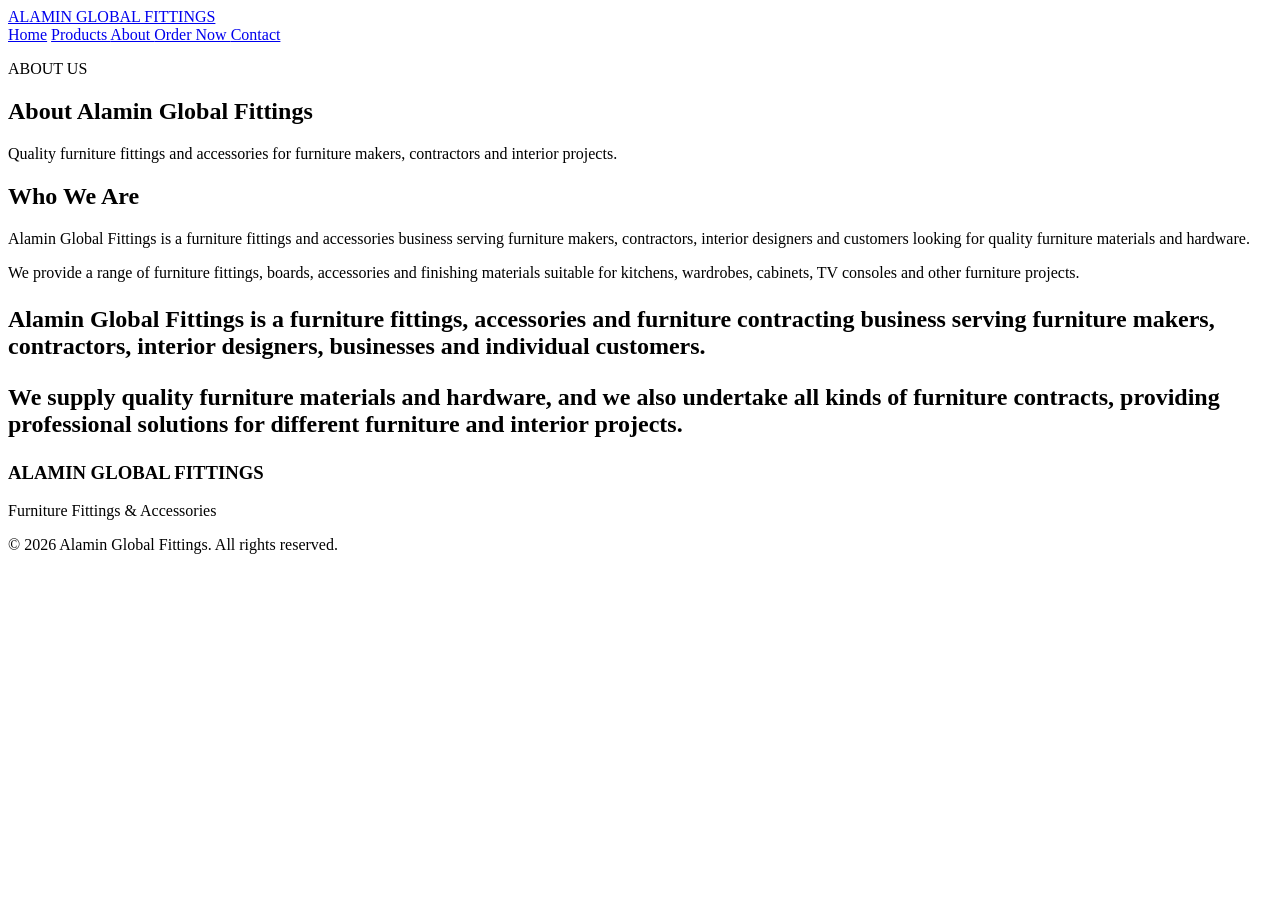
==== about.html @ 9ade70ae "Create about.html" ====
<!DOCTYPE html>
<html lang="en">

<head>
    <meta charset="UTF-8">
    <meta name="viewport" content="width=device-width, initial-scale=1.0">

    <title>About Us | Alamin Global Fittings</title>

    <link rel="stylesheet" href="css/style.css">
</head>

<body>

    <!-- Header -->
    <header class="header">

        <div class="container header-container">

            <a href="index.html" class="logo">
                ALAMIN
                <span>GLOBAL FITTINGS</span>
            </a>

            <nav class="nav">

                <a href="index.html">Home</a>

                <a href="products.html">
                    Products
                </a>

                <a href="about.html" class="active">
                    About
                </a>

                <a href="order.html">
                    Order Now
                </a>

                <a href="contact.html">
                    Contact
                </a>

            </nav>

        </div>

    </header>


    <!-- About Hero -->
    <section class="page-hero">

        <div class="container">

            <p class="page-label">
                ABOUT US
            </p>

            <h1>
                About Alamin Global Fittings
            </h1>

            <p>
                Quality furniture fittings and accessories for
                furniture makers, contractors and interior projects.
            </p>

        </div>

    </section>


    <!-- About Content -->
    <section class="about-page">

        <div class="container">

            <div class="about-content">

                <h2>
                    Who We Are
                </h2>

                <p>
                    Alamin Global Fittings is a furniture fittings
                    and accessories business serving furniture makers,
                    contractors, interior designers and customers
                    looking for quality furniture materials and hardware.
                </p>

                <p>
                    We provide a range of furniture fittings,
                    boards, accessories and finishing materials
                    suitable for kitchens, wardrobes, cabinets,
                    TV consoles and other furniture projects.
                </p>

                <h2>
                    <p>
    Alamin Global Fittings is a furniture fittings, accessories
    and furniture contracting business serving furniture makers,
    contractors, interior designers, businesses and individual
    customers.
</p>

<p>
    We supply quality furniture materials and hardware, and we
    also undertake all kinds of furniture contracts, providing
    professional solutions for different furniture and interior
    projects.
</p>
                </p>

            </div>

        </div>

    </section>


    <!-- Footer -->
    <footer class="footer">

        <div class="container">

            <h3>
                ALAMIN GLOBAL FITTINGS
            </h3>

            <p>
                Furniture Fittings & Accessories
            </p>

            <p>
                © 2026 Alamin Global Fittings. All rights reserved.
            </p>

        </div>

    </footer>

</body>

</html>
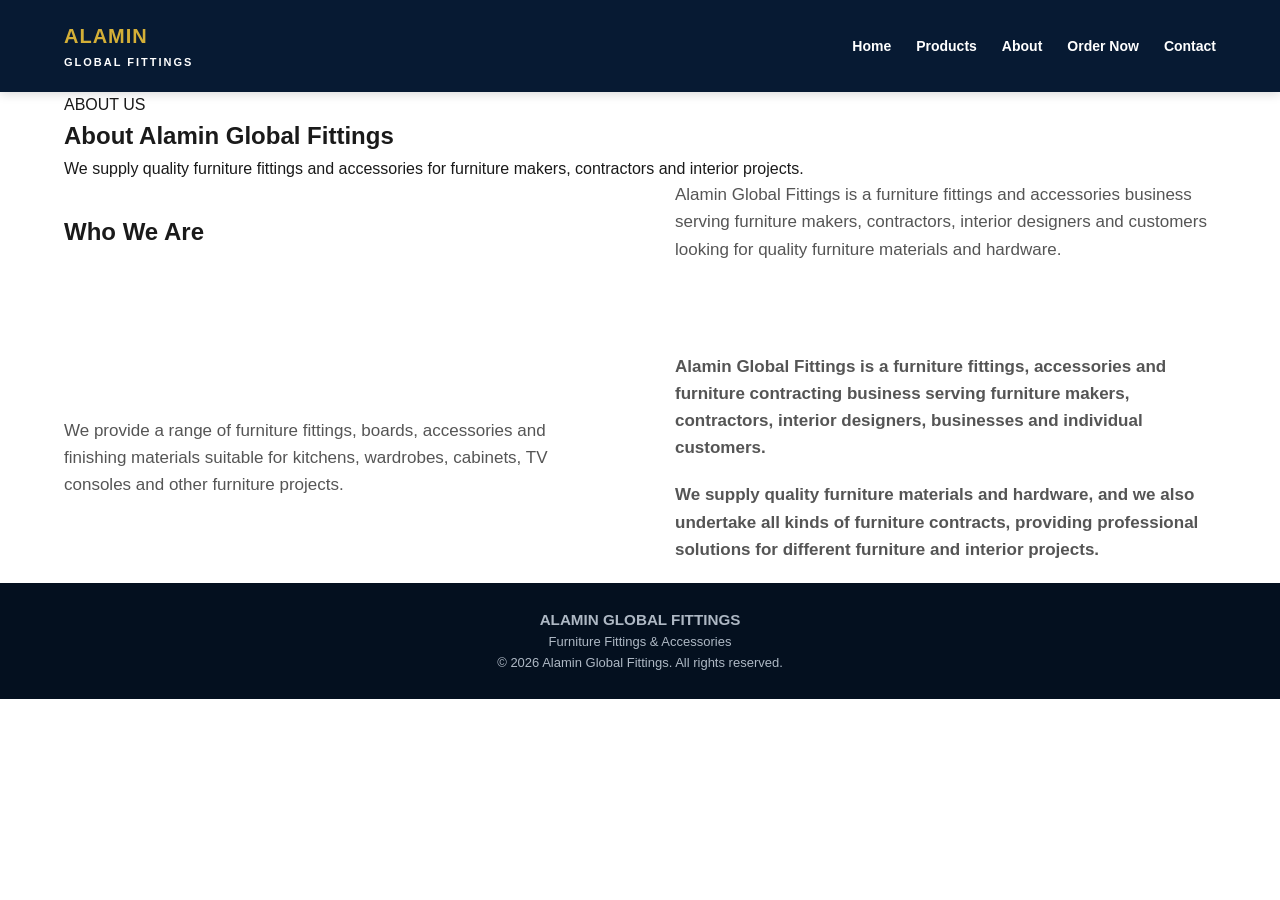
==== commit 840389c4: "Update about.html" ====
--- a/about.html
+++ b/about.html
@@ -63,7 +63,7 @@
             </h1>
 
             <p>
-                Quality furniture fittings and accessories for
+               We supply quality furniture fittings and accessories for
                 furniture makers, contractors and interior projects.
             </p>
 
--- a/css/style.css
+++ b/css/style.css
@@ -0,0 +1,597 @@
+/* ================================
+   ALAMIN GLOBAL FITTINGS
+   Main Stylesheet
+================================ */
+
+/* Reset */
+* {
+    margin: 0;
+    padding: 0;
+    box-sizing: border-box;
+}
+
+html {
+    scroll-behavior: smooth;
+}
+
+body {
+    font-family: Arial, Helvetica, sans-serif;
+    line-height: 1.6;
+    color: #1a1a1a;
+    background: #ffffff;
+}
+
+a {
+    text-decoration: none;
+    color: inherit;
+}
+
+.container {
+    width: 90%;
+    max-width: 1200px;
+    margin: 0 auto;
+}
+
+
+/* ================================
+   HEADER
+================================ */
+
+.header {
+    background: #071a33;
+    color: #ffffff;
+    padding: 20px 0;
+    position: sticky;
+    top: 0;
+    z-index: 1000;
+    box-shadow: 0 2px 10px rgba(0, 0, 0, 0.15);
+}
+
+.header .container {
+    display: flex;
+    align-items: center;
+    justify-content: space-between;
+    gap: 20px;
+}
+
+.logo {
+    font-size: 20px;
+    font-weight: 800;
+    letter-spacing: 1px;
+    color: #d4af37;
+}
+
+.logo span {
+    display: block;
+    color: #ffffff;
+    font-size: 11px;
+    letter-spacing: 2px;
+    margin-top: 2px;
+}
+
+.nav {
+    display: flex;
+    gap: 25px;
+}
+
+.nav a {
+    color: #ffffff;
+    font-size: 14px;
+    font-weight: 600;
+    transition: 0.3s ease;
+}
+
+.nav a:hover {
+    color: #d4af37;
+}
+
+
+/* ================================
+   HERO
+================================ */
+
+.hero {
+    min-height: 620px;
+    display: flex;
+    align-items: center;
+    background:
+        linear-gradient(
+            rgba(7, 26, 51, 0.88),
+            rgba(7, 26, 51, 0.88)
+        );
+    color: #ffffff;
+}
+
+.hero-content {
+    padding: 80px 0;
+    max-width: 850px;
+}
+
+.hero-small-text {
+    color: #d4af37;
+    font-size: 14px;
+    font-weight: 700;
+    letter-spacing: 3px;
+    margin-bottom: 18px;
+}
+
+.hero h1 {
+    font-size: clamp(40px, 8vw, 72px);
+    line-height: 1.08;
+    margin-bottom: 25px;
+}
+
+.hero-text {
+    max-width: 650px;
+    font-size: 18px;
+    color: #e2e7ed;
+    margin-bottom: 35px;
+}
+
+.hero-buttons {
+    display: flex;
+    flex-wrap: wrap;
+    gap: 15px;
+}
+
+.btn {
+    display: inline-block;
+    padding: 14px 25px;
+    border-radius: 5px;
+    font-weight: 700;
+    transition: 0.3s ease;
+}
+
+.btn-primary {
+    background: #d4af37;
+    color: #071a33;
+}
+
+.btn-primary:hover {
+    background: #ffffff;
+}
+
+.btn-secondary {
+    border: 1px solid #ffffff;
+    color: #ffffff;
+}
+
+.btn-secondary:hover {
+    background: #ffffff;
+    color: #071a33;
+}
+
+
+/* ================================
+   PRODUCTS
+================================ */
+
+.products {
+    padding: 90px 0;
+    background: #f7f8fa;
+}
+
+.section-heading {
+    text-align: center;
+    margin-bottom: 50px;
+}
+
+.section-heading p,
+.section-label {
+    color: #b18b1e;
+    font-size: 13px;
+    font-weight: 800;
+    letter-spacing: 2px;
+    margin-bottom: 10px;
+}
+
+.section-heading h2 {
+    color: #071a33;
+    font-size: clamp(30px, 5vw, 45px);
+    margin-bottom: 12px;
+}
+
+.section-heading span {
+    color: #666666;
+}
+
+.product-grid {
+    display: grid;
+    grid-template-columns: repeat(3, 1fr);
+    gap: 25px;
+}
+
+.product-card {
+    background: #ffffff;
+    padding: 30px 25px;
+    border-radius: 8px;
+    border: 1px solid #e4e6e9;
+    transition: 0.3s ease;
+}
+
+.product-card:hover {
+    transform: translateY(-6px);
+    box-shadow: 0 12px 30px rgba(0, 0, 0, 0.08);
+    border-color: #d4af37;
+}
+
+.product-icon {
+    font-size: 32px;
+    margin-bottom: 18px;
+}
+
+.product-card h3 {
+    color: #071a33;
+    font-size: 20px;
+    margin-bottom: 10px;
+}
+
+.product-card p {
+    color: #666666;
+    font-size: 14px;
+}
+
+
+/* ================================
+   ABOUT
+================================ */
+
+.about {
+    padding: 100px 0;
+    background: #ffffff;
+}
+
+.about-content {
+    display: grid;
+    grid-template-columns: 1fr 1fr;
+    gap: 70px;
+    align-items: center;
+}
+
+.about h2 {
+    color: #071a33;
+    font-size: clamp(32px, 5vw, 48px);
+    line-height: 1.15;
+}
+
+.about-content p {
+    color: #555555;
+    margin-bottom: 20px;
+    font-size: 17px;
+}
+
+
+/* ================================
+   CONTACT
+================================ */
+
+.contact {
+    padding: 90px 0;
+    background: #071a33;
+    color: #ffffff;
+}
+
+.contact .section-heading h2 {
+    color: #ffffff;
+}
+
+.contact .section-heading span {
+    color: #d8dee6;
+}
+
+.contact-box {
+    max-width: 650px;
+    margin: 0 auto;
+    text-align: center;
+    background: #0d294d;
+    padding: 40px 25px;
+    border-radius: 10px;
+}
+
+.contact-box h3 {
+    font-size: 25px;
+    margin-bottom: 15px;
+}
+
+.contact-box p {
+    color: #d8dee6;
+    margin-bottom: 25px;
+}
+
+.whatsapp-btn {
+    display: inline-block;
+    background: #25d366;
+    color: #ffffff;
+    padding: 14px 25px;
+    border-radius: 5px;
+    font-weight: 700;
+    transition: 0.3s ease;
+}
+
+.whatsapp-btn:hover {
+    transform: translateY(-2px);
+    opacity: 0.9;
+}
+
+
+/* ================================
+   FOOTER
+================================ */
+
+.footer {
+    background: #04101f;
+    color: #aeb8c4;
+    padding: 25px 0;
+    text-align: center;
+    font-size: 13px;
+}
+
+
+/* ================================
+   MOBILE RESPONSIVE DESIGN
+================================ */
+
+@media (max-width: 800px) {
+
+    .header .container {
+        flex-direction: column;
+        align-items: center;
+    }
+
+    .nav {
+        gap: 18px;
+        flex-wrap: wrap;
+        justify-content: center;
+    }
+
+    .hero {
+        min-height: 600px;
+    }
+
+    .hero-content {
+        text-align: center;
+    }
+
+    .hero-text {
+        margin-left: auto;
+        margin-right: auto;
+    }
+
+    .hero-buttons {
+        justify-content: center;
+    }
+
+    .product-grid {
+        grid-template-columns: repeat(2, 1fr);
+    }
+
+    .about-content {
+        grid-template-columns: 1fr;
+        gap: 35px;
+    }
+}
+
+
+@media (max-width: 500px) {
+
+    .container {
+        width: 92%;
+    }
+
+    .hero h1 {
+        font-size: 40px;
+    }
+
+    .hero-text {
+        font-size: 16px;
+    }
+
+    .product-grid {
+        grid-template-columns: 1fr;
+    }
+
+    .product-card {
+        padding: 25px 20px;
+    }
+
+    .btn {
+        width: 100%;
+        text-align: center;
+    }
+
+}
+/* ================================
+   ORDER FORM
+================================ */
+
+.order {
+    padding: 90px 0;
+    background: #f7f8fa;
+}
+
+.order-form {
+    max-width: 850px;
+    margin: 0 auto;
+    background: #ffffff;
+    padding: 40px;
+    border-radius: 12px;
+    box-shadow: 0 10px 35px rgba(0, 0, 0, 0.08);
+}
+
+.form-section {
+    margin-bottom: 35px;
+}
+
+.form-section h3 {
+    color: #071a33;
+    font-size: 24px;
+    margin-bottom: 25px;
+    padding-bottom: 10px;
+    border-bottom: 2px solid #d4af37;
+}
+
+.form-group {
+    margin-bottom: 20px;
+}
+
+.form-row {
+    display: grid;
+    grid-template-columns: 1fr 1fr;
+    gap: 20px;
+}
+
+.form-group label {
+    display: block;
+    color: #071a33;
+    font-weight: 700;
+    margin-bottom: 8px;
+}
+
+.form-group input,
+.form-group textarea {
+    width: 100%;
+    padding: 14px 15px;
+    border: 1px solid #d5d9df;
+    border-radius: 6px;
+    font-family: inherit;
+    font-size: 15px;
+    outline: none;
+    transition: 0.3s ease;
+    background: #ffffff;
+}
+
+.form-group textarea {
+    resize: vertical;
+}
+
+.form-group input:focus,
+.form-group textarea:focus {
+    border-color: #d4af37;
+    box-shadow: 0 0 0 3px rgba(212, 175, 55, 0.12);
+}
+
+.order-submit {
+    width: 100%;
+    padding: 16px 20px;
+    border: none;
+    border-radius: 6px;
+    background: #25d366;
+    color: #ffffff;
+    font-size: 17px;
+    font-weight: 700;
+    cursor: pointer;
+    transition: 0.3s ease;
+}
+
+.order-submit:hover {
+    transform: translateY(-2px);
+    opacity: 0.9;
+}
+
+
+/* Order form on smaller screens */
+
+@media (max-width: 600px) {
+
+    .order {
+        padding: 70px 0;
+    }
+
+    .order-form {
+        padding: 25px 20px;
+    }
+
+    .form-row {
+        grid-template-columns: 1fr;
+        gap: 0;
+    }
+
+    .form-section h3 {
+        font-size: 21px;
+    }
+}
+/* WhatsApp Order Button */
+.order-submit {
+    display: block;
+    width: 100%;
+    padding: 16px 20px;
+    margin-top: 25px;
+    border: none;
+    border-radius: 6px;
+    background: #25d366;
+    color: #ffffff;
+    font-size: 17px;
+    font-weight: 700;
+    text-align: center;
+    cursor: pointer;
+    font-family: inherit;
+    transition: 0.3s ease;
+}
+
+.order-submit:hover {
+    background: #1ebe5d;
+    transform: translateY(-2px);
+}
+/* =========================
+   ORDER PAGE
+========================= */
+
+.order-section {
+    padding: 80px 20px;
+    min-height: 70vh;
+}
+
+.order-section .container {
+    max-width: 800px;
+    margin: auto;
+}
+
+.order-section h1 {
+    text-align: center;
+    margin-bottom: 15px;
+}
+
+.order-section p {
+    text-align: center;
+    margin-bottom: 40px;
+}
+
+.order-form {
+    width: 100%;
+}
+
+.order-form form {
+    display: flex;
+    flex-direction: column;
+    gap: 12px;
+}
+
+.order-form label {
+    font-weight: 600;
+    margin-top: 10px;
+}
+
+.order-form input,
+.order-form textarea {
+    width: 100%;
+    padding: 14px;
+    border: 1px solid #ccc;
+    border-radius: 6px;
+    font-size: 16px;
+    box-sizing: border-box;
+}
+
+.order-form textarea {
+    min-height: 120px;
+    resize: vertical;
+}
+
+.order-form .btn {
+    margin-top: 20px;
+    padding: 15px;
+    border: none;
+    border-radius: 6px;
+    cursor: pointer;
+    font-size: 16px;
+    font-weight: 600;
+}
